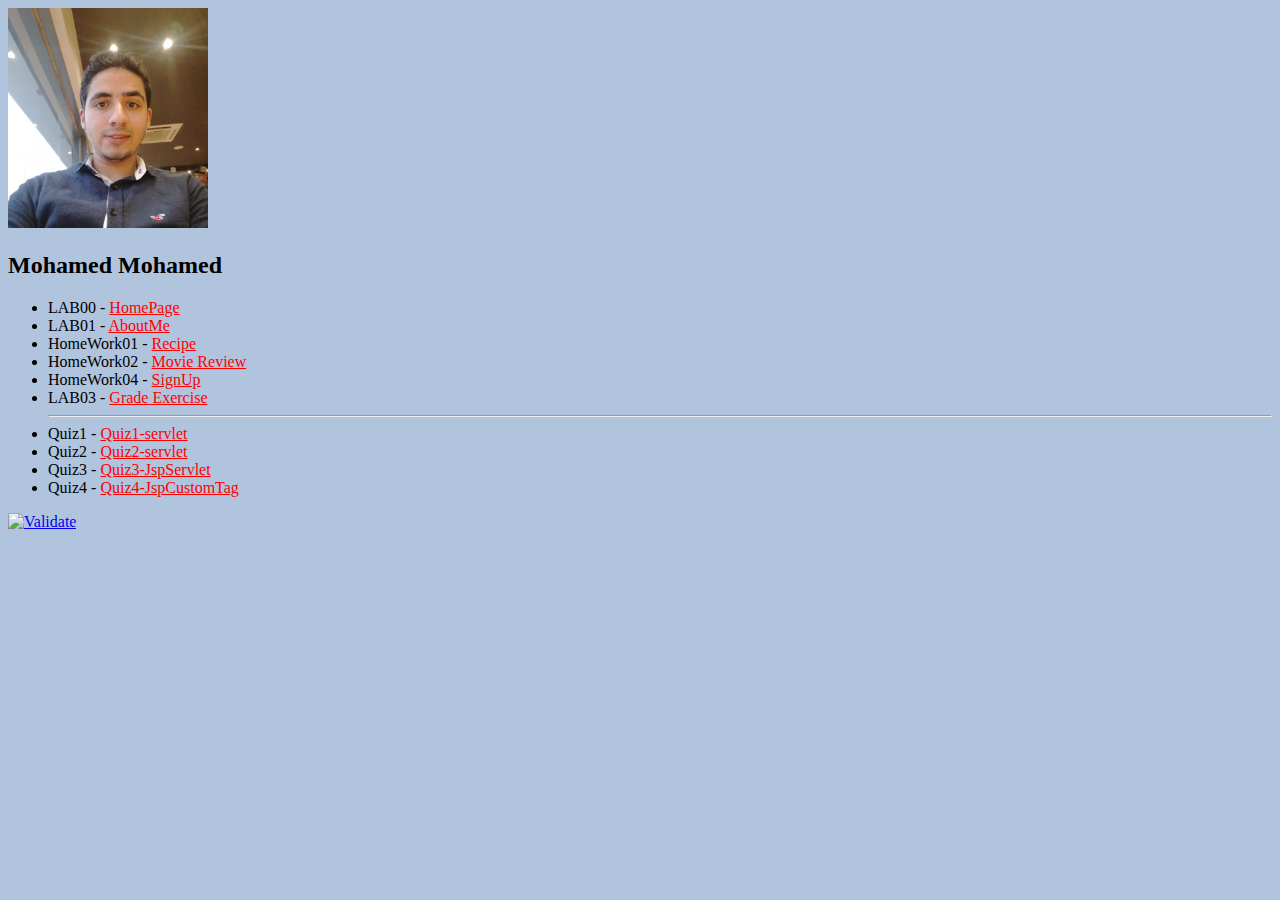
==== index.html @ 0417398d "add quiz4" ====
﻿<!doctype html>
<html lang="en">
    <head>
      <meta charset="UTF-8">
      <title>Home Page</title>
    </head>
    <body style="background-color:lightsteelblue;">
        <img src="mohamed1.jpg" alt="Mohamed" height="220" width="200">
        <h2>Mohamed Mohamed</h2>
        <ul>
            <li>LAB00 - <a href="/" style="color:red">HomePage</a></li>
            <li>LAB01 - <a href="./aboutme.html" style="color:red">AboutMe</a></li>
            <li>HomeWork01 - <a href="./pie.html" style="color:red">Recipe</a></li>
            <li>HomeWork02 - <a href="./tmnt.html" style="color:red">Movie Review</a></li>
            <li>HomeWork04 - <a href="./signup.html" style="color:red">SignUp</a></li>
            <li>LAB03 - <a href="./grades.html" style="color:red">Grade Exercise</a></li>
            <hr>
            <li>Quiz1 - <a href="./servletQuiz.html" style="color:red">Quiz1-servlet</a></li>
            <li>Quiz2 - <a href="./StateManagementQuiz.html" style="color:red">Quiz2-servlet</a></li>
            <li>Quiz3 - <a href="./jspQuiz3.html" style="color:red">Quiz3-JspServlet</a></li>
            <li>Quiz4 - <a href="./jspCustomTagQuiz.html" style="color:red">Quiz4-JspCustomTag</a></li>
        </ul>
        <a href="http://validator.w3.org/check?uri=MohamedFarahat.github.io">
            <img src=http://mumstudents.org/cs472/2013-09/images/w3c-html.png alt="Validate"  />
        </a>
    </body>
</html>
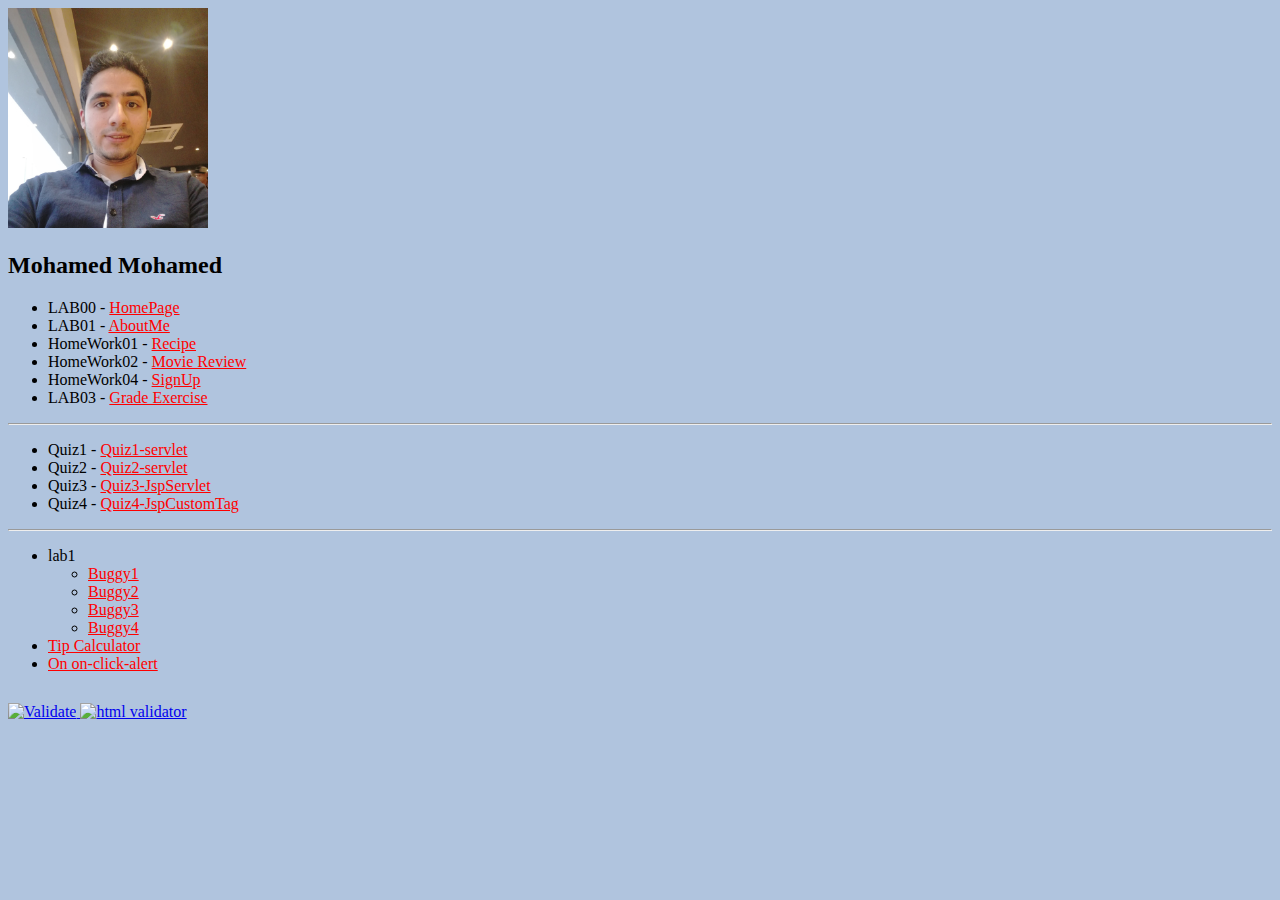
==== commit b3af2b78: "adding Tip calculator" ====
--- a/index.html
+++ b/index.html
@@ -1,27 +1,53 @@
 ﻿<!doctype html>
 <html lang="en">
-    <head>
-      <meta charset="UTF-8">
-      <title>Home Page</title>
-    </head>
-    <body style="background-color:lightsteelblue;">
-        <img src="mohamed1.jpg" alt="Mohamed" height="220" width="200">
-        <h2>Mohamed Mohamed</h2>
-        <ul>
-            <li>LAB00 - <a href="/" style="color:red">HomePage</a></li>
-            <li>LAB01 - <a href="./aboutme.html" style="color:red">AboutMe</a></li>
-            <li>HomeWork01 - <a href="./pie.html" style="color:red">Recipe</a></li>
-            <li>HomeWork02 - <a href="./tmnt.html" style="color:red">Movie Review</a></li>
-            <li>HomeWork04 - <a href="./signup.html" style="color:red">SignUp</a></li>
-            <li>LAB03 - <a href="./grades.html" style="color:red">Grade Exercise</a></li>
-            <hr>
-            <li>Quiz1 - <a href="./servletQuiz.html" style="color:red">Quiz1-servlet</a></li>
-            <li>Quiz2 - <a href="./StateManagementQuiz.html" style="color:red">Quiz2-servlet</a></li>
-            <li>Quiz3 - <a href="./jspQuiz3.html" style="color:red">Quiz3-JspServlet</a></li>
-            <li>Quiz4 - <a href="./jspCustomTagQuiz.html" style="color:red">Quiz4-JspCustomTag</a></li>
-        </ul>
+
+<head>
+    <meta charset="UTF-8">
+    <title>Home Page</title>
+  <link rel="stylesheet" type="text/css" href="styleme.css">
+</head>
+
+<body style="background-color:lightsteelblue;">
+    <img src="mohamed1.jpg" alt="Mohamed" height="220" width="200">
+    <h2>Mohamed Mohamed</h2>
+    <ul>
+        <li>LAB00 - <a href="/" style="color:red">HomePage</a></li>
+        <li>LAB01 - <a href="./aboutme.html" style="color:red">AboutMe</a></li>
+        <li>HomeWork01 - <a href="./pie.html" style="color:red">Recipe</a></li>
+        <li>HomeWork02 - <a href="./tmnt.html" style="color:red">Movie Review</a></li>
+        <li>HomeWork04 - <a href="./signup.html" style="color:red">SignUp</a></li>
+        <li>LAB03 - <a href="./grades.html" style="color:red">Grade Exercise</a></li>
+    </ul>
+    <hr>
+    <ul>
+        <li>Quiz1 - <a href="./servletQuiz.html" style="color:red">Quiz1-servlet</a></li>
+        <li>Quiz2 - <a href="./StateManagementQuiz.html" style="color:red">Quiz2-servlet</a></li>
+        <li>Quiz3 - <a href="./jspQuiz3.html" style="color:red">Quiz3-JspServlet</a></li>
+        <li>Quiz4 - <a href="./jspCustomTagQuiz.html" style="color:red">Quiz4-JspCustomTag</a></li>
+
+    </ul>
+    <hr>
+    <ul>
+        <li>lab1
+            <ul>
+                <li> <a href="./js/javascript-exercises-lab/buggy1.html" style="color:red">Buggy1</a></li>
+                <li><a href="./js/javascript-exercises-lab/buggy2.html" style="color:red">Buggy2</a></li>
+                <li> <a href="./js/javascript-exercises-lab/buggy3.html" style="color:red">Buggy3</a></li>
+                <li> <a href="./js/javascript-exercises-lab/buggy1.html" style="color:red">Buggy4</a></li>
+            </ul>
+        </li>
+        <li> <a href="./js/tip-calculator/tip-calculator.html" style="color:red">Tip Calculator</a></li>
+        <li> <a href="./js/on-click-alert-exercise/on-click.html" style="color:red">On on-click-alert</a></li>
+    </ul>
+    <div>
         <a href="http://validator.w3.org/check?uri=MohamedFarahat.github.io">
-            <img src=http://mumstudents.org/cs472/2013-09/images/w3c-html.png alt="Validate"  />
+            <img src=http://mumstudents.org/cs472/2013-09/images/w3c-html.png alt="Validate" />
         </a>
-    </body>
-</html>
+        <a href="http://jigsaw.w3.org/css-validator/check/referer"
+            onclick="this.href='http://jigsaw.w3.org/css-validator/validator?uri=' + document.URL">
+            <img src="http://mumstudents.org/cs472/2013-09/images/w3c-css.png" alt="html validator" />
+        </a>
+    </div>
+</body>
+
+</html>--- a/styleme.css
+++ b/styleme.css
@@ -0,0 +1,25 @@
+.backgroundDiv{
+  
+  background-color :skyblue
+}
+.backgroundbody{
+  
+  background-color :cadetblue
+}
+.ColorDiv{
+  color: sandybrown
+  
+}
+
+.FontDiv{
+  font-family: Verdana;
+  font-size: 15px;
+  font-style: italic;
+ 
+}
+div {
+  margin-top: 30px;
+}
+p{
+
+}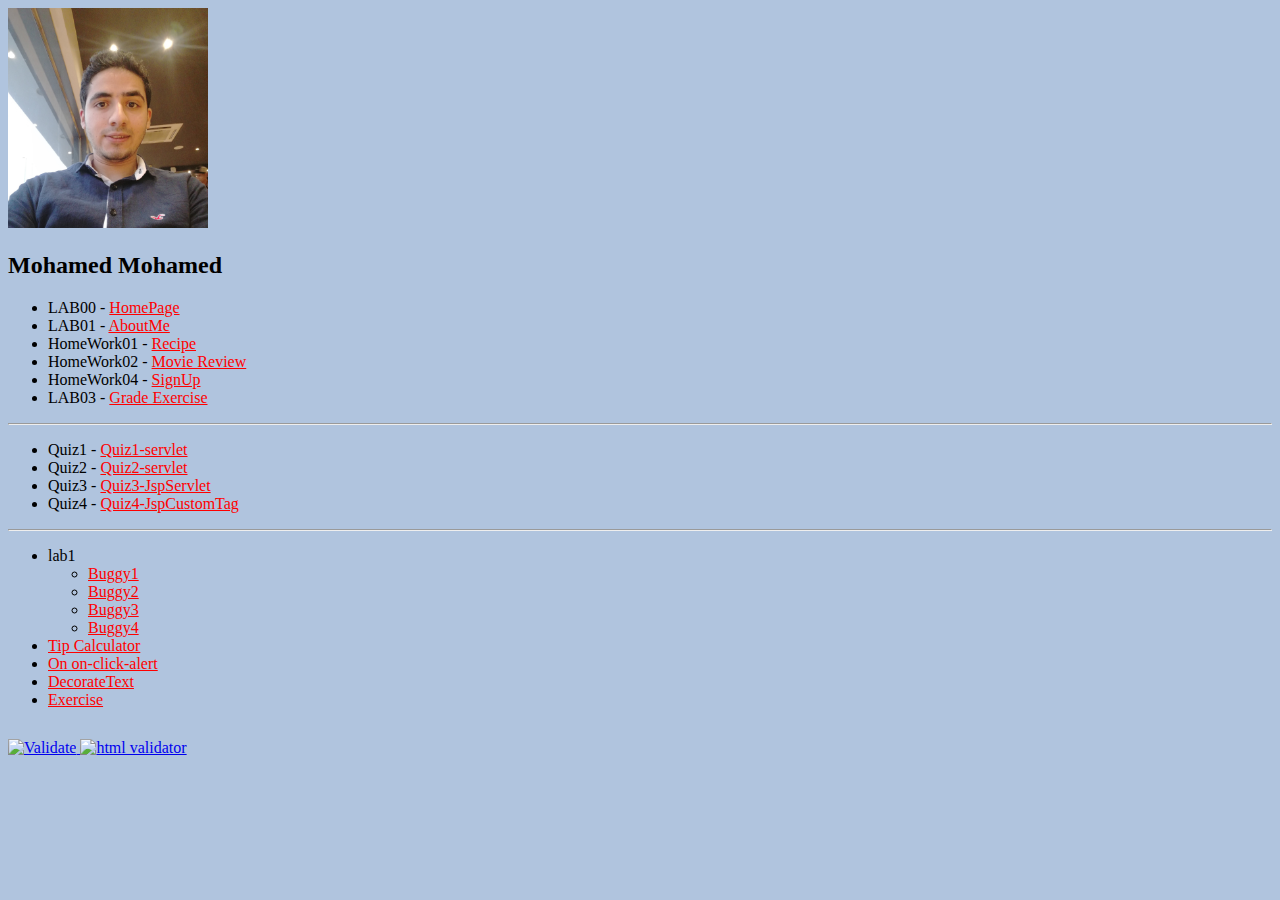
==== commit 6b29e8da: "adding Js Decorator" ====
--- a/index.html
+++ b/index.html
@@ -38,6 +38,8 @@
         </li>
         <li> <a href="./js/tip-calculator/tip-calculator.html" style="color:red">Tip Calculator</a></li>
         <li> <a href="./js/on-click-alert-exercise/on-click.html" style="color:red">On on-click-alert</a></li>
+        <li> <a href="./js/decorate/decoratemytext.html" style="color:red">DecorateText</a></li>
+        <li> <a href="./javaScriptExercise.txt" style="color:red">Exercise</a></li>
     </ul>
     <div>
         <a href="http://validator.w3.org/check?uri=MohamedFarahat.github.io">
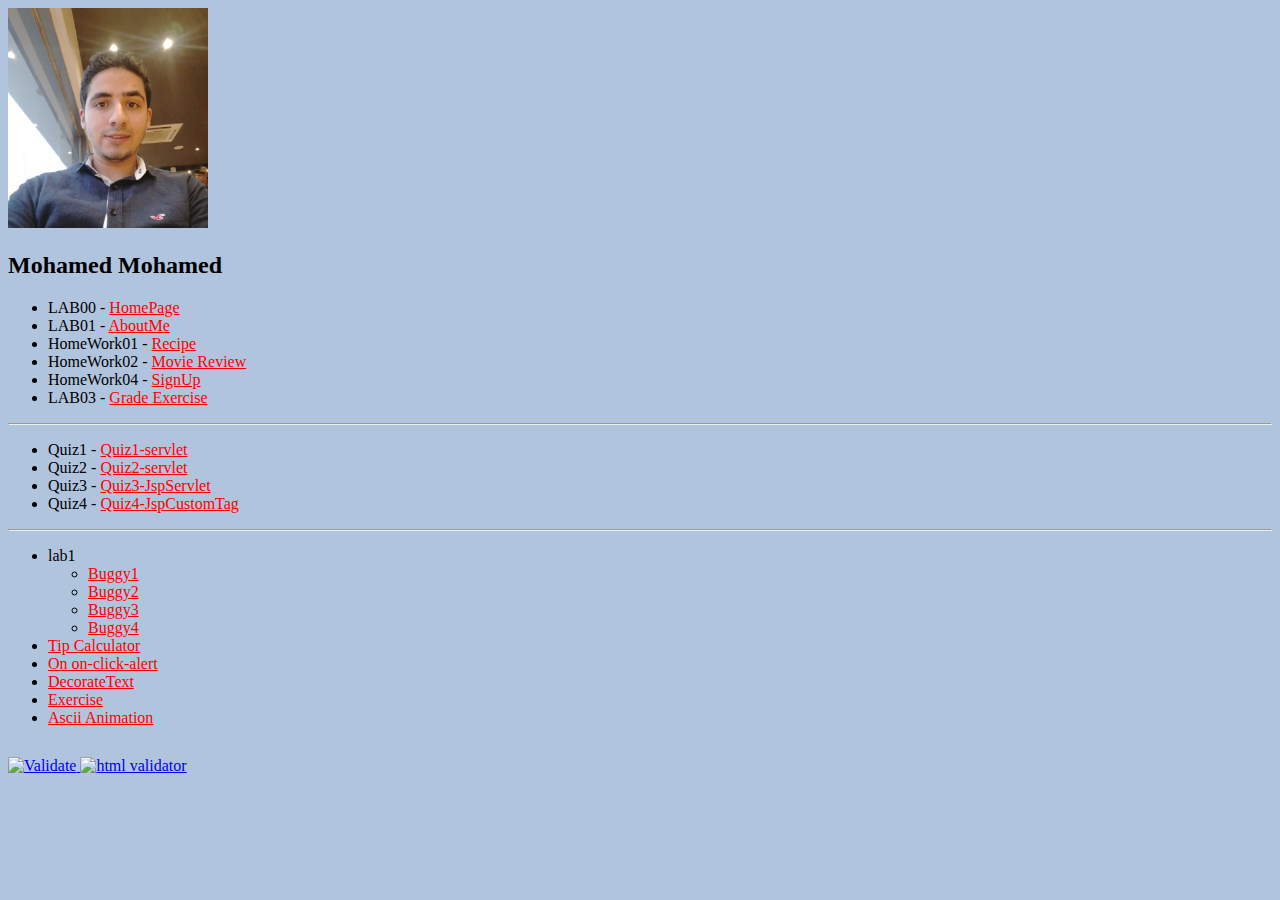
==== commit 974974e4: "add animation" ====
--- a/index.html
+++ b/index.html
@@ -40,6 +40,7 @@
         <li> <a href="./js/on-click-alert-exercise/on-click.html" style="color:red">On on-click-alert</a></li>
         <li> <a href="./js/decorate/decoratemytext.html" style="color:red">DecorateText</a></li>
         <li> <a href="./javaScriptExercise.txt" style="color:red">Exercise</a></li>
+        <li> <a href="./js/javascript-ASCII-animation-webpage/ascii.html" style="color:red">Ascii Animation</a></li>
     </ul>
     <div>
         <a href="http://validator.w3.org/check?uri=MohamedFarahat.github.io">
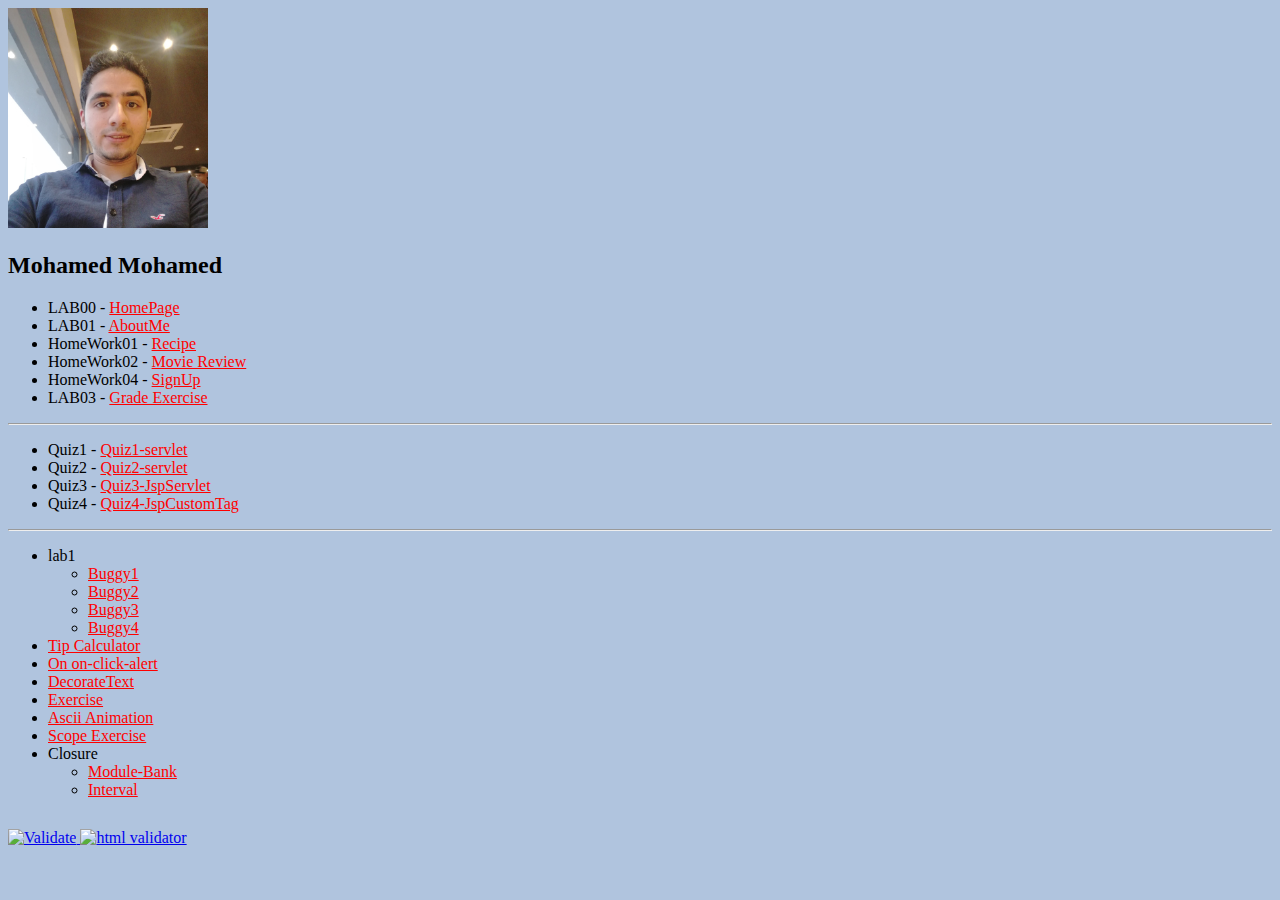
==== commit 706ee34a: "adding bank-account-module" ====
--- a/index.html
+++ b/index.html
@@ -41,7 +41,13 @@
         <li> <a href="./js/decorate/decoratemytext.html" style="color:red">DecorateText</a></li>
         <li> <a href="./javaScriptExercise.txt" style="color:red">Exercise</a></li>
         <li> <a href="./js/javascript-ASCII-animation-webpage/ascii.html" style="color:red">Ascii Animation</a></li>
-    </ul>
+        <li> <a href="./js/javascript-ASCII-animation-webpage/ascii.html" style="color:red">Scope Exercise</a></li>
+        <li>Closure
+            <ul>
+                <li> <a href="./js/modules-closures/module-bank-account.html" style="color:red">Module-Bank</a></li>
+                <li><a href="./js/modules-closures/interval-example.html" style="color:red">Interval</a></li></li>
+            </ul>       
+          </ul>
     <div>
         <a href="http://validator.w3.org/check?uri=MohamedFarahat.github.io">
             <img src=http://mumstudents.org/cs472/2013-09/images/w3c-html.png alt="Validate" />
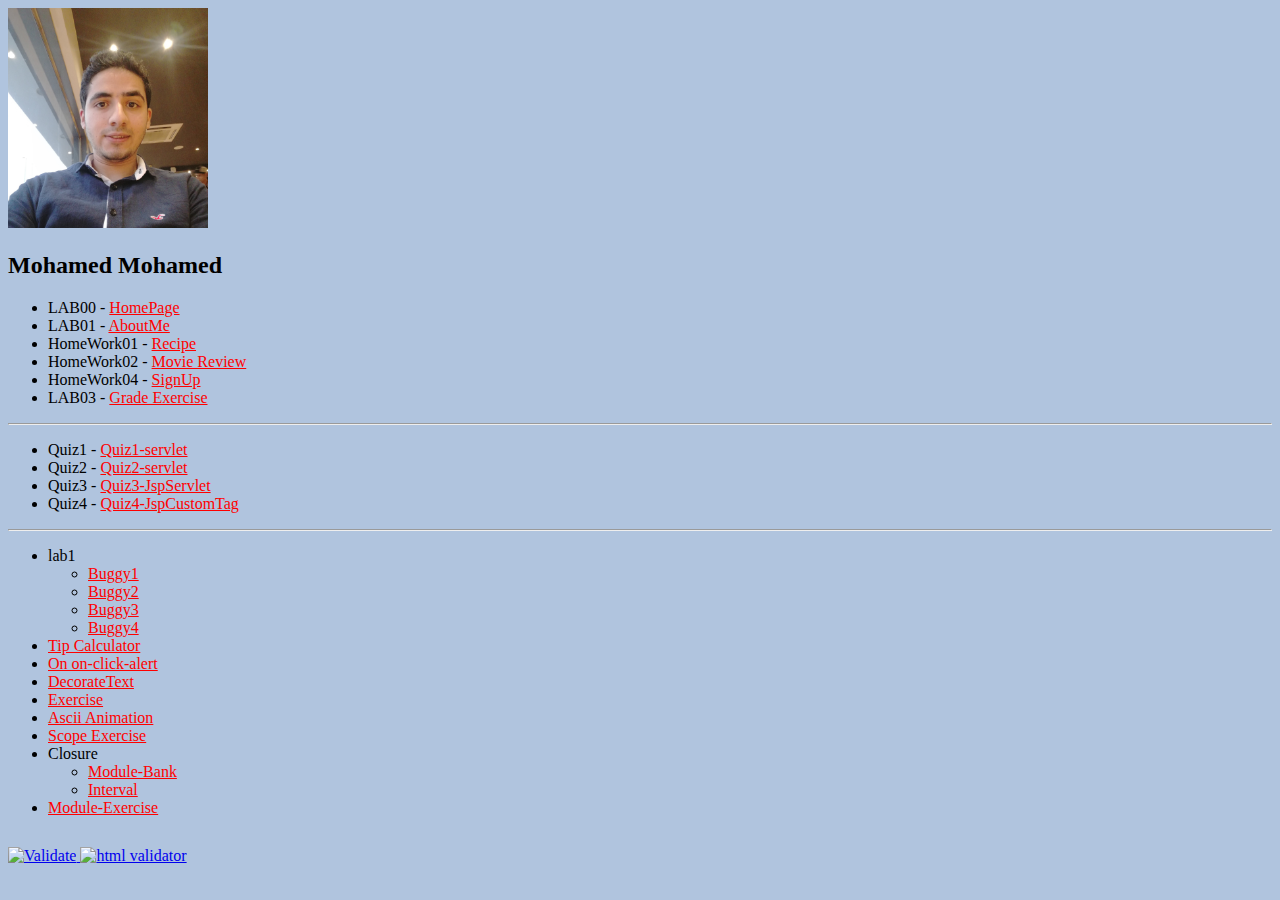
==== commit 69c7dcca: "adding exercise" ====
--- a/index.html
+++ b/index.html
@@ -45,9 +45,11 @@
         <li>Closure
             <ul>
                 <li> <a href="./js/modules-closures/module-bank-account.html" style="color:red">Module-Bank</a></li>
-                <li><a href="./js/modules-closures/interval-example.html" style="color:red">Interval</a></li></li>
-            </ul>       
-          </ul>
+                <li><a href="./js/modules-closures/interval-example.html" style="color:red">Interval</a></li>
+            </ul>
+        </li>
+        <li> <a href="./js/javascript-module-exercises/javascript-module-exercises.html" style="color:red">Module-Exercise</a></li>
+     </ul>
     <div>
         <a href="http://validator.w3.org/check?uri=MohamedFarahat.github.io">
             <img src=http://mumstudents.org/cs472/2013-09/images/w3c-html.png alt="Validate" />
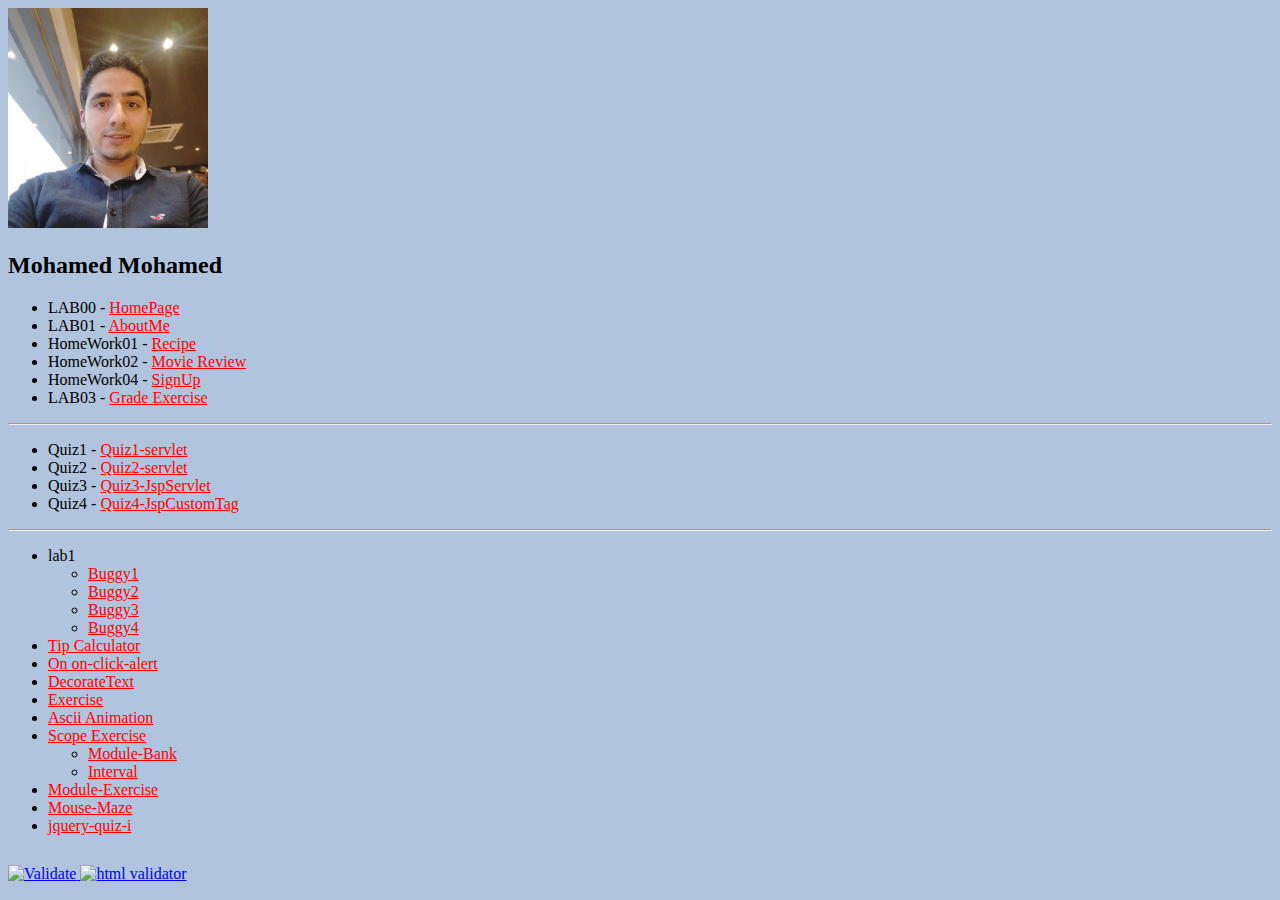
==== commit b6a9c81c: "adding MouseMaze" ====
--- a/index.html
+++ b/index.html
@@ -41,15 +41,19 @@
         <li> <a href="./js/decorate/decoratemytext.html" style="color:red">DecorateText</a></li>
         <li> <a href="./javaScriptExercise.txt" style="color:red">Exercise</a></li>
         <li> <a href="./js/javascript-ASCII-animation-webpage/ascii.html" style="color:red">Ascii Animation</a></li>
-        <li> <a href="./js/javascript-ASCII-animation-webpage/ascii.html" style="color:red">Scope Exercise</a></li>
-        <li>Closure
+        <li> <a href="./js/scope-exercises/scope-exercises.html" style="color:red">Scope Exercise</a></li>
             <ul>
                 <li> <a href="./js/modules-closures/module-bank-account.html" style="color:red">Module-Bank</a></li>
                 <li><a href="./js/modules-closures/interval-example.html" style="color:red">Interval</a></li>
             </ul>
         </li>
         <li> <a href="./js/javascript-module-exercises/javascript-module-exercises.html" style="color:red">Module-Exercise</a></li>
+        <li> <a href="./js/mouse-maze-lab/mouse-maze.html" style="color:red">Mouse-Maze</a></li>
+        <li> <a href="./js/jquery-quiz-i/j-query-quiz-i.html" style="color:red">jquery-quiz-i</a></li>
      </ul>
+
+
+
     <div>
         <a href="http://validator.w3.org/check?uri=MohamedFarahat.github.io">
             <img src=http://mumstudents.org/cs472/2013-09/images/w3c-html.png alt="Validate" />
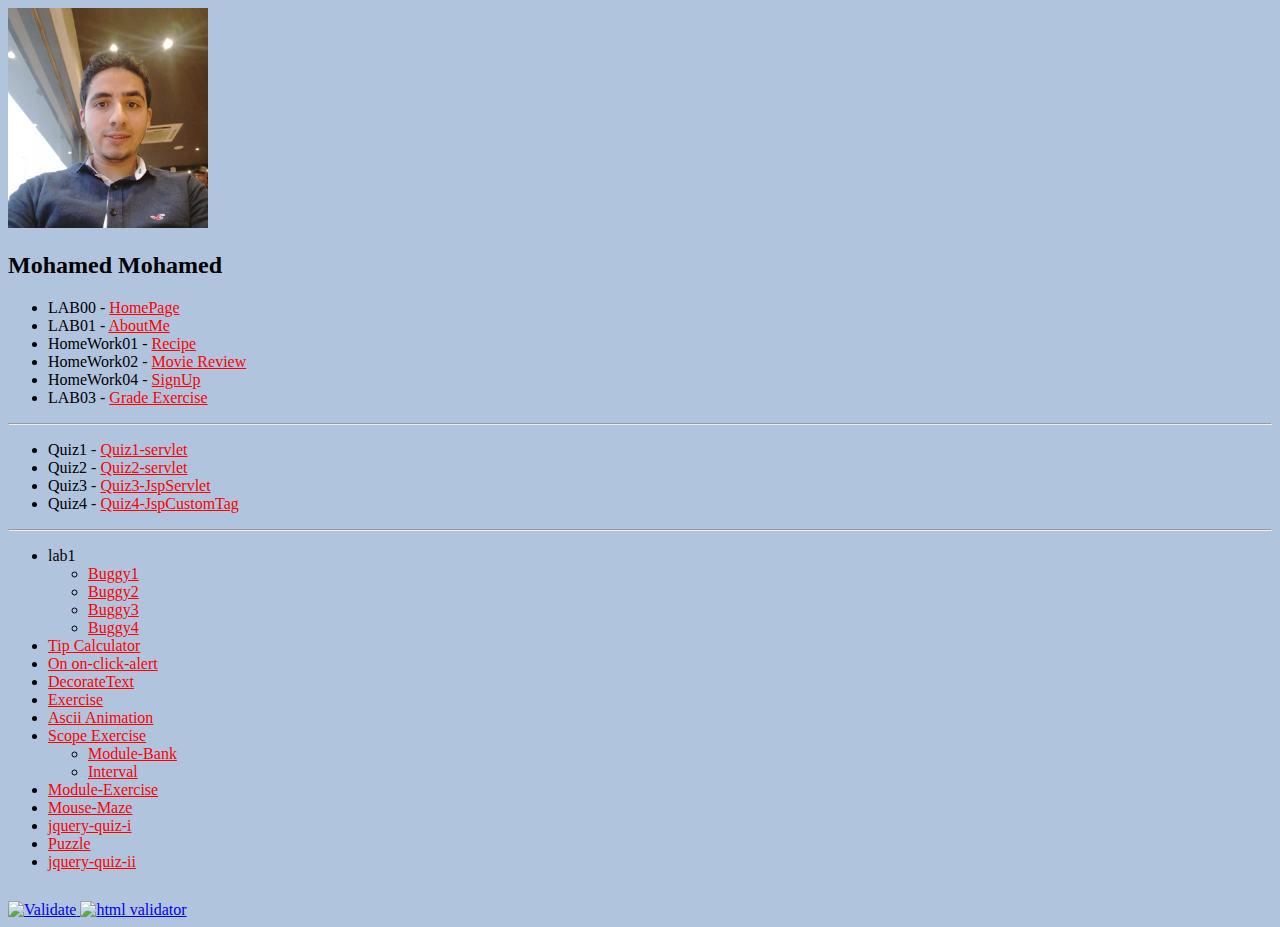
==== commit f7d875be: "add puzzle" ====
--- a/index.html
+++ b/index.html
@@ -50,10 +50,12 @@
         <li> <a href="./js/javascript-module-exercises/javascript-module-exercises.html" style="color:red">Module-Exercise</a></li>
         <li> <a href="./js/mouse-maze-lab/mouse-maze.html" style="color:red">Mouse-Maze</a></li>
         <li> <a href="./js/jquery-quiz-i/j-query-quiz-i.html" style="color:red">jquery-quiz-i</a></li>
-     </ul>
-
-
-
+        <li> <a href="./js/fifteen-puzzle/fifteen-puzzle.html" style="color:red">Puzzle</a></li>
+        <li> <a href="./js/jquery-quiz-ii/jquery-quiz-ii.html" style="color:red">jquery-quiz-ii</a></li>
+     
+    
+    
+    </ul>
     <div>
         <a href="http://validator.w3.org/check?uri=MohamedFarahat.github.io">
             <img src=http://mumstudents.org/cs472/2013-09/images/w3c-html.png alt="Validate" />
